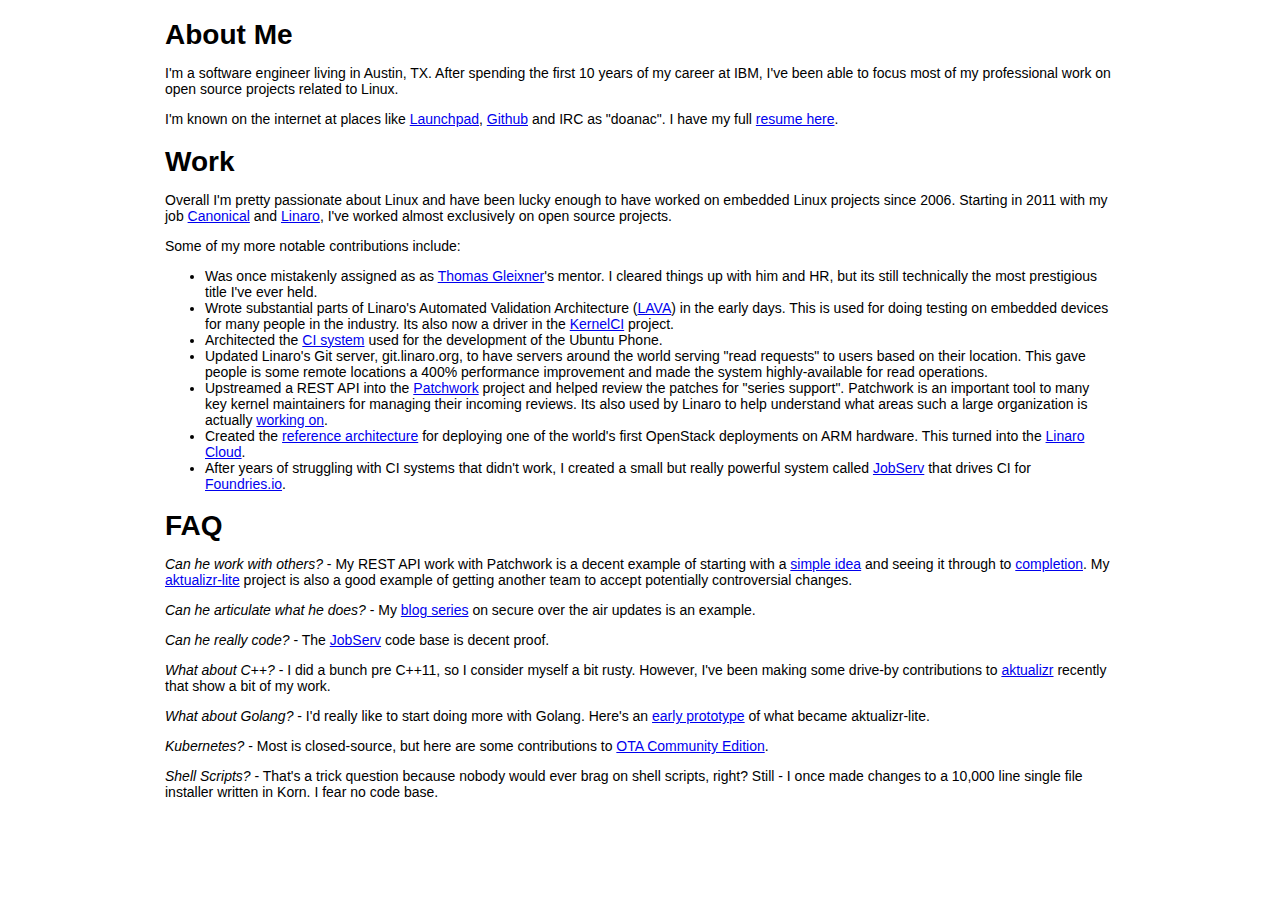
==== index.html @ 65a0642f "make all" ====
<?xml version="1.0" encoding="utf-8" ?>
<!DOCTYPE html PUBLIC "-//W3C//DTD XHTML 1.0 Transitional//EN" "http://www.w3.org/TR/xhtml1/DTD/xhtml1-transitional.dtd">
<html xmlns="http://www.w3.org/1999/xhtml" xml:lang="en" lang="en">
<head>
<meta http-equiv="Content-Type" content="text/html; charset=utf-8" />
<meta name="generator" content="Docutils 0.14: http://docutils.sourceforge.net/" />
<title>About Me</title>
<style type="text/css">

body {
	font-family: ubuntu, verdana, helvetica, sans-serif;
	font-size: 14px;
}

.document {
	margin-left:auto;
	margin-right:auto;
	width:950px;
}

h1 {
	margin-bottom: 5px;
}

</style>
</head>
<body>
<div class="document" id="about-me">
<h1 class="title">About Me</h1>

<p>I'm a software engineer living in Austin, TX. After spending the first 10 years
of my career at IBM, I've been able to focus most of my professional work on
open source projects related to Linux.</p>
<p>I'm known on the internet at places like <a class="reference external" href="http://launchpad.net/~doanac">Launchpad</a>, <a class="reference external" href="http://github.com/doanac">Github</a> and IRC as
&quot;doanac&quot;. I have my full <a class="reference external" href="resume.html">resume here</a>.</p>
<div class="section" id="work">
<h1>Work</h1>
<p>Overall I'm pretty passionate about Linux and have been lucky enough to have
worked on embedded Linux projects since 2006. Starting in 2011 with my job
<a class="reference external" href="http://canonical.com">Canonical</a> and <a class="reference external" href="http://linaro.org">Linaro</a>, I've worked almost exclusively on open source
projects.</p>
<p>Some of my more notable contributions include:</p>
<ul class="simple">
<li>Was once mistakenly assigned as as <a class="reference external" href="https://www.linuxfoundation.org/blog/linux-kernel-developer-thomas-gleixner/">Thomas Gleixner</a>'s mentor. I cleared
things up with him and HR, but its still technically the most prestigious
title I've ever held.</li>
<li>Wrote substantial parts of Linaro's Automated Validation Architecture (<a class="reference external" href="https://www.linaro.org/initiatives/lava/">LAVA</a>)
in the early days. This is used for doing testing on embedded devices for
many people in the industry. Its also now a driver in the <a class="reference external" href="https://kernelci.org/">KernelCI</a> project.</li>
<li>Architected the <a class="reference external" href="https://code.launchpad.net/~ubuntu-test-case-dev/ubuntu-test-cases/touch">CI system</a> used for the development of the Ubuntu Phone.</li>
<li>Updated Linaro's Git server, git.linaro.org, to have servers around the world
serving &quot;read requests&quot; to users based on their location. This gave people
is some remote locations a 400% performance improvement and made the system
highly-available for read operations.</li>
<li>Upstreamed a REST API into the <a class="reference external" href="https://github.com/getpatchwork/patchwork">Patchwork</a> project and helped review the
patches for &quot;series support&quot;. Patchwork is an important tool to many key
kernel maintainers for managing their incoming reviews. Its also used by
Linaro to help understand what areas such a large organization is actually
<a class="reference external" href="http://patches.linaro.org/">working on</a>.</li>
<li>Created the <a class="reference external" href="https://git.linaro.org/leg/sdi/openstack-ref-architecture.git/">reference architecture</a> for deploying one of the world's first
OpenStack deployments on ARM hardware. This turned into the <a class="reference external" href="https://www.linaro.cloud/">Linaro Cloud</a>.</li>
<li>After years of struggling with CI systems that didn't work, I created
a small but really powerful system called <a class="reference external" href="https://github.com/foundriesio/jobserv/">JobServ</a> that drives CI
for <a class="reference external" href="https://foundries.io/">Foundries.io</a>.</li>
</ul>
</div>
<div class="section" id="faq">
<h1>FAQ</h1>
<p><em>Can he work with others?</em> - My REST API work with Patchwork is a decent example
of starting with a <a class="reference external" href="https://lists.ozlabs.org/pipermail/patchwork/2016-April/002694.html">simple idea</a> and seeing it through to <a class="reference external" href="https://lists.ozlabs.org/pipermail/patchwork/2016-June/002961.html">completion</a>. My
<a class="reference external" href="https://github.com/advancedtelematic/aktualizr/issues/1056">aktualizr-lite</a> project is also a good example of getting another team
to accept potentially controversial changes.</p>
<p><em>Can he articulate what he does?</em> - My <a class="reference external" href="https://foundries.io/insights/2018/07/12/ota-part-4/">blog series</a> on secure over the
air updates is an example.</p>
<p><em>Can he really code?</em> - The <a class="reference external" href="https://github.com/foundriesio/jobserv/">JobServ</a> code base is decent proof.</p>
<p><em>What about C++?</em> - I did a bunch pre C++11, so I consider myself a bit rusty.
However, I've been making some drive-by contributions to <a class="reference external" href="https://github.com/advancedtelematic/aktualizr/pulls?q=is%3Apr+author%3Adoanac">aktualizr</a> recently
that show a bit of my work.</p>
<p><em>What about Golang?</em> - I'd really like to start doing more with Golang. Here's
an <a class="reference external" href="https://github.com/foundriesio/tuftree/">early prototype</a> of what became aktualizr-lite.</p>
<p><em>Kubernetes?</em> - Most is closed-source, but here are some contributions to
<a class="reference external" href="https://github.com/advancedtelematic/ota-community-edition/pulls?&amp;q=+is%3Apr+author%3Adoanac">OTA Community Edition</a>.</p>
<p><em>Shell Scripts?</em> - That's a trick question because nobody would ever brag
on shell scripts, right? Still - I once made changes to a 10,000 line
single file installer written in Korn. I fear no code base.</p>
</div>
</div>
</body>
</html>
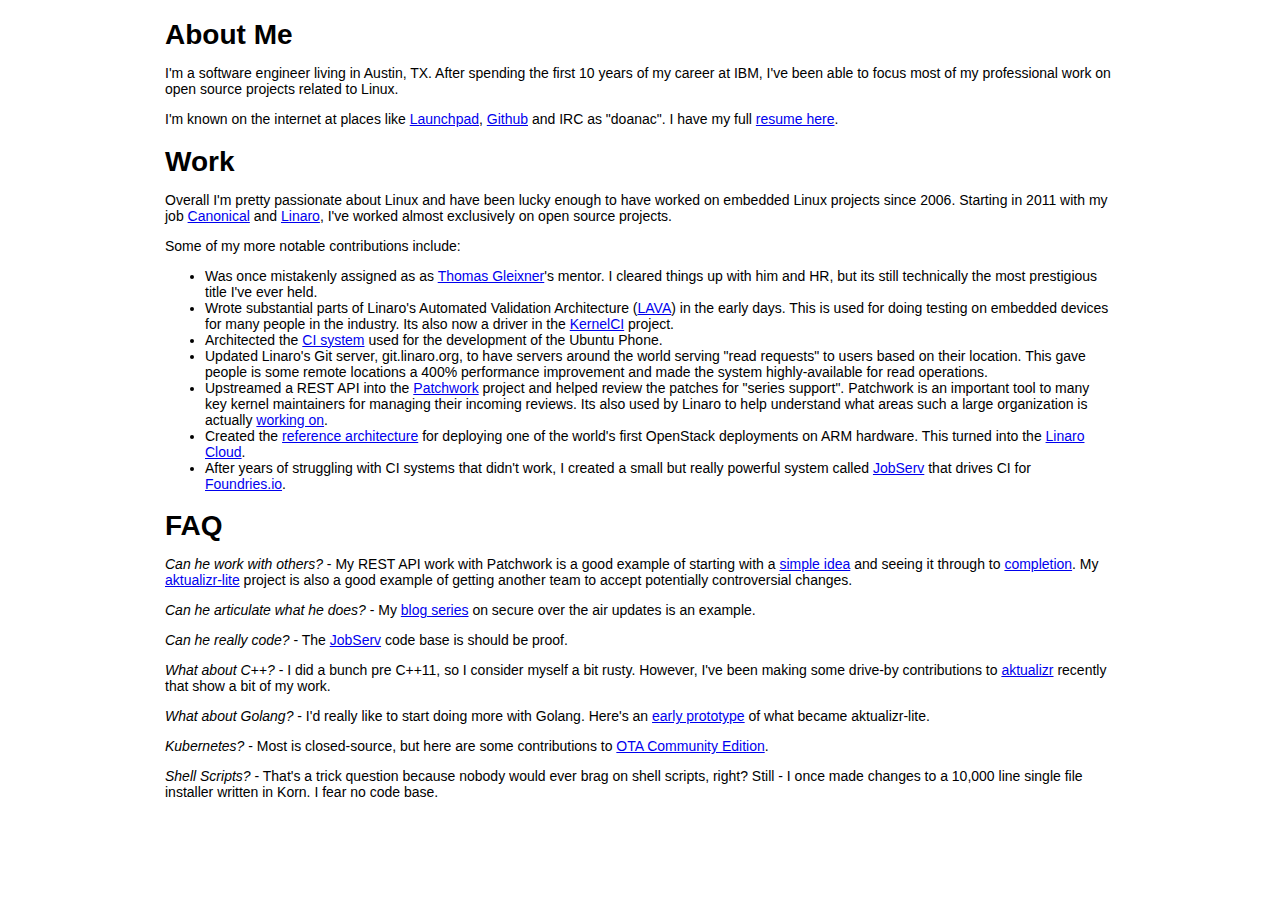
==== commit ce7a80a7: "make all" ====
--- a/index.html
+++ b/index.html
@@ -66,13 +66,13 @@
 </div>
 <div class="section" id="faq">
 <h1>FAQ</h1>
-<p><em>Can he work with others?</em> - My REST API work with Patchwork is a decent example
+<p><em>Can he work with others?</em> - My REST API work with Patchwork is a good example
 of starting with a <a class="reference external" href="https://lists.ozlabs.org/pipermail/patchwork/2016-April/002694.html">simple idea</a> and seeing it through to <a class="reference external" href="https://lists.ozlabs.org/pipermail/patchwork/2016-June/002961.html">completion</a>. My
 <a class="reference external" href="https://github.com/advancedtelematic/aktualizr/issues/1056">aktualizr-lite</a> project is also a good example of getting another team
 to accept potentially controversial changes.</p>
 <p><em>Can he articulate what he does?</em> - My <a class="reference external" href="https://foundries.io/insights/2018/07/12/ota-part-4/">blog series</a> on secure over the
 air updates is an example.</p>
-<p><em>Can he really code?</em> - The <a class="reference external" href="https://github.com/foundriesio/jobserv/">JobServ</a> code base is decent proof.</p>
+<p><em>Can he really code?</em> - The <a class="reference external" href="https://github.com/foundriesio/jobserv/">JobServ</a> code base is should be proof.</p>
 <p><em>What about C++?</em> - I did a bunch pre C++11, so I consider myself a bit rusty.
 However, I've been making some drive-by contributions to <a class="reference external" href="https://github.com/advancedtelematic/aktualizr/pulls?q=is%3Apr+author%3Adoanac">aktualizr</a> recently
 that show a bit of my work.</p>
